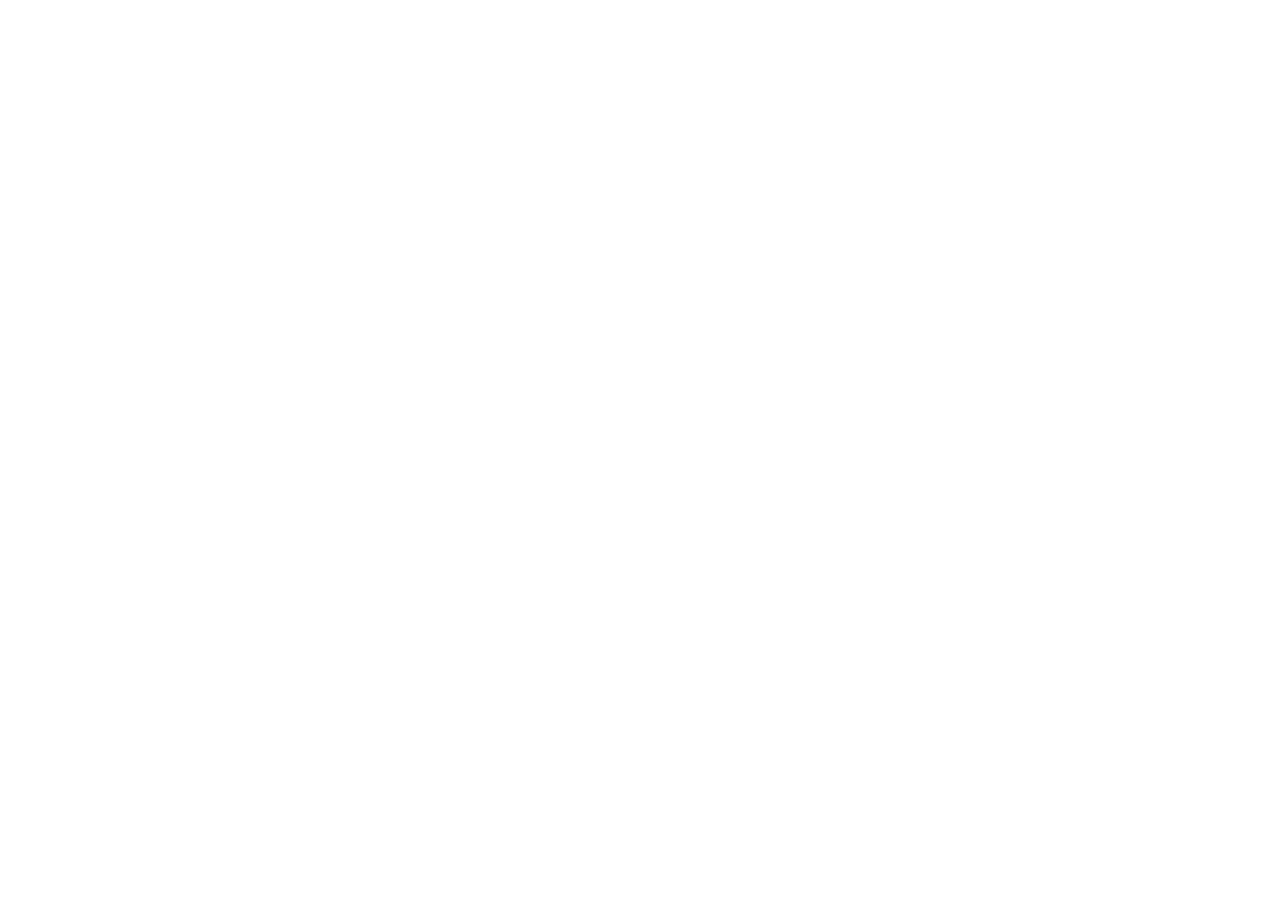
==== dropdown/index.html @ 94a55535 "first commit" ====
<!DOCTYPE html>
<html lang="en">

<head>
	<meta charset="UTF-8">
	<meta http-equiv="X-UA-Compatible" content="IE=edge">
	<meta name="viewport" content="width=device-width, initial-scale=1.0">
	<title>Document</title>
</head>

<body>

</body>

</html>
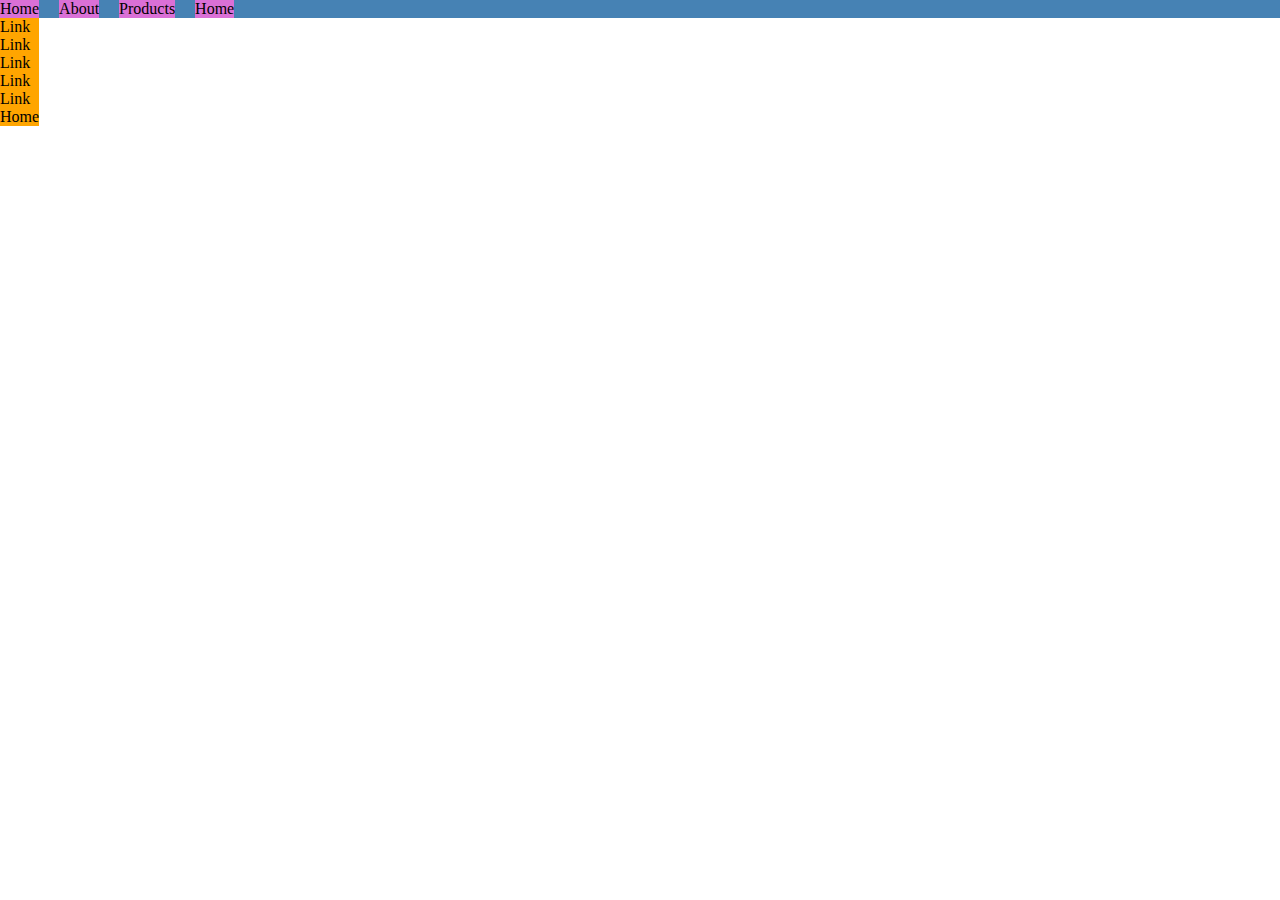
==== commit af71ffb5: "dropdown" ====
--- a/dropdown/index.html
+++ b/dropdown/index.html
@@ -6,10 +6,44 @@
 	<meta http-equiv="X-UA-Compatible" content="IE=edge">
 	<meta name="viewport" content="width=device-width, initial-scale=1.0">
 	<title>Document</title>
+	<link rel="stylesheet" href="style.css">
 </head>
 
 <body>
-
+	<div class="nav">
+		<div class="nav__item dropdown dropdown--nav">
+			<div class="dropdown__button">Home</div>
+			<ul class="dropdown__list dropdown__list--nav">
+				<li class="dropdown__link">Link</li>
+				<li class="dropdown__link">Link</li>
+				<li class="dropdown__link">Link</li>
+				<li class="dropdown__link">Link</li>
+				<li class="dropdown__link">Link</li>
+				<div class="dropdown dropdown--submenu">
+					<div class="dropdown__button">Home</div>
+					<ul class="dropdown__list dropdown__list--submenu">
+						<li class="dropdown__link">Link</li>
+						<li class="dropdown__link">Link</li>
+						<li class="dropdown__link">Link</li>
+						<li class="dropdown__link">Link</li>
+						<li class="dropdown__link">Link</li>
+					</ul>
+				</div>
+			</ul>
+		</div>
+		<div class="nav__item">About</div>
+		<div class="nav__item">Products</div>
+		<div class="nav__item dropdown dropdown--nav">
+			<div class="dropdown__button">Home</div>
+			<ul class="dropdown__list dropdown__list--nav">
+				<li class="dropdown__link">Link</li>
+				<li class="dropdown__link">Link</li>
+				<li class="dropdown__link">Link</li>
+				<li class="dropdown__link">Link</li>
+				<li class="dropdown__link">Link</li>
+			</ul>
+		</div>
+	</div>
 </body>
 
 </html>--- a/dropdown/style.css
+++ b/dropdown/style.css
@@ -0,0 +1,29 @@
+* {
+  margin: 0;
+  padding: 0;
+  box-sizing: border-box;
+}
+.nav {
+  display: flex;
+  gap: 20px;
+  background-color: steelblue;
+}
+.nav__item {
+  background-color: orchid;
+}
+.dropdown {
+  position: relative;
+}
+.dropdown--nav:hover .dropdown__list--nav {
+  display: initial;
+}
+.dropdown--submenu:hover .dropdown__list--submenu {
+  display: initial;
+}
+.dropdown__list {
+  background-color: orange;
+  top: 100%;
+  position: absolute;
+  display: none;
+  right: 0;
+}
